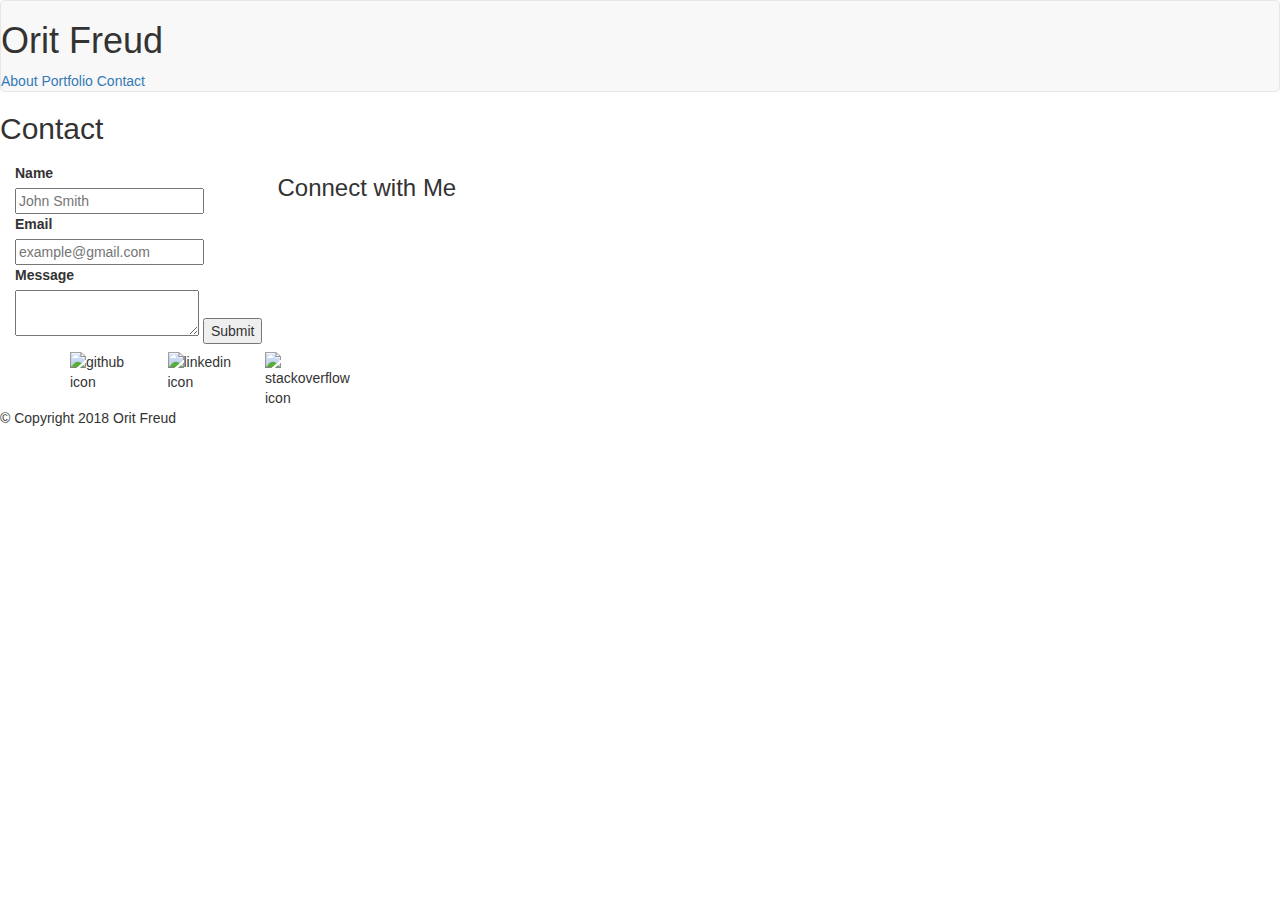
==== contact.html @ 00617cc6 "added navbar" ====
<!DOCTYPE html>

<html>
    <head>
        <meta charset="UTF-8" />
        <title>Home | Contact</title>
        <link rel="stylesheet" href="https://maxcdn.bootstrapcdn.com/bootstrap/3.3.7/css/bootstrap.min.css" integrity="sha384-BVYiiSIFeK1dGmJRAkycuHAHRg32OmUcww7on3RYdg4Va+PmSTsz/K68vbdEjh4u" crossorigin="anonymous">
        <link rel="stylesheet" type="text/css" href="assets/css/style.css">
    </head> 

<body>

    <nav class="navbar navbar-default">

        <h1>Orit Freud</h1>

            <a href="index.html">About</a>
            <a href="portfolio.html">Portfolio</a>
            <a href="contact.html" class="contact">Contact</a>
            
    </nav>

        <h2>Contact</h2>

       

    <form class="navbar-form navbar-left">
        <label>Name</label>
        <br>
        <input type="text" name="Name" placeholder="John Smith"> 
        <br>
        <label>Email</label>
        <br>
        <input type="text" name="Email" placeholder="example@gmail.com">
        <br>
        <label>Message</label>
        <br>
        <textarea></textarea>
        <button>Submit</button>
    </form>

        

    <div class="container">
        <div class="row">
            <h3>Connect with Me</h3>
        </div>

            <div class="row">

            <div class="col-md-1">
            <img src="https://image.flaticon.com/icons/svg/25/25231.svg" alt="github icon" style="width:50px" />
            </div>

            <div class="col-md-1">
            <img src="https://is1-ssl.mzstatic.com/image/thumb/Purple128/v4/d7/a7/35/d7a735f1-e10d-bfee-eb46-0a5d6cb25fa5/AppIcon-1x_U007emarketing-85-220-0-5.png/246x0w.jpg" alt="linkedin icon" style="width:50px" />
            </div>

            <div class="col-md-1">
            <img src="https://cdn3.iconfinder.com/data/icons/inficons/512/stackoverflow.png" alt="stackoverflow icon" style="width:50px" />
            </div>

        </div>  
    </div>   


    <footer>
        <div class="copy">
        &copy; Copyright 2018 Orit Freud
        </div>
       
    </footer>

</body>



</html>
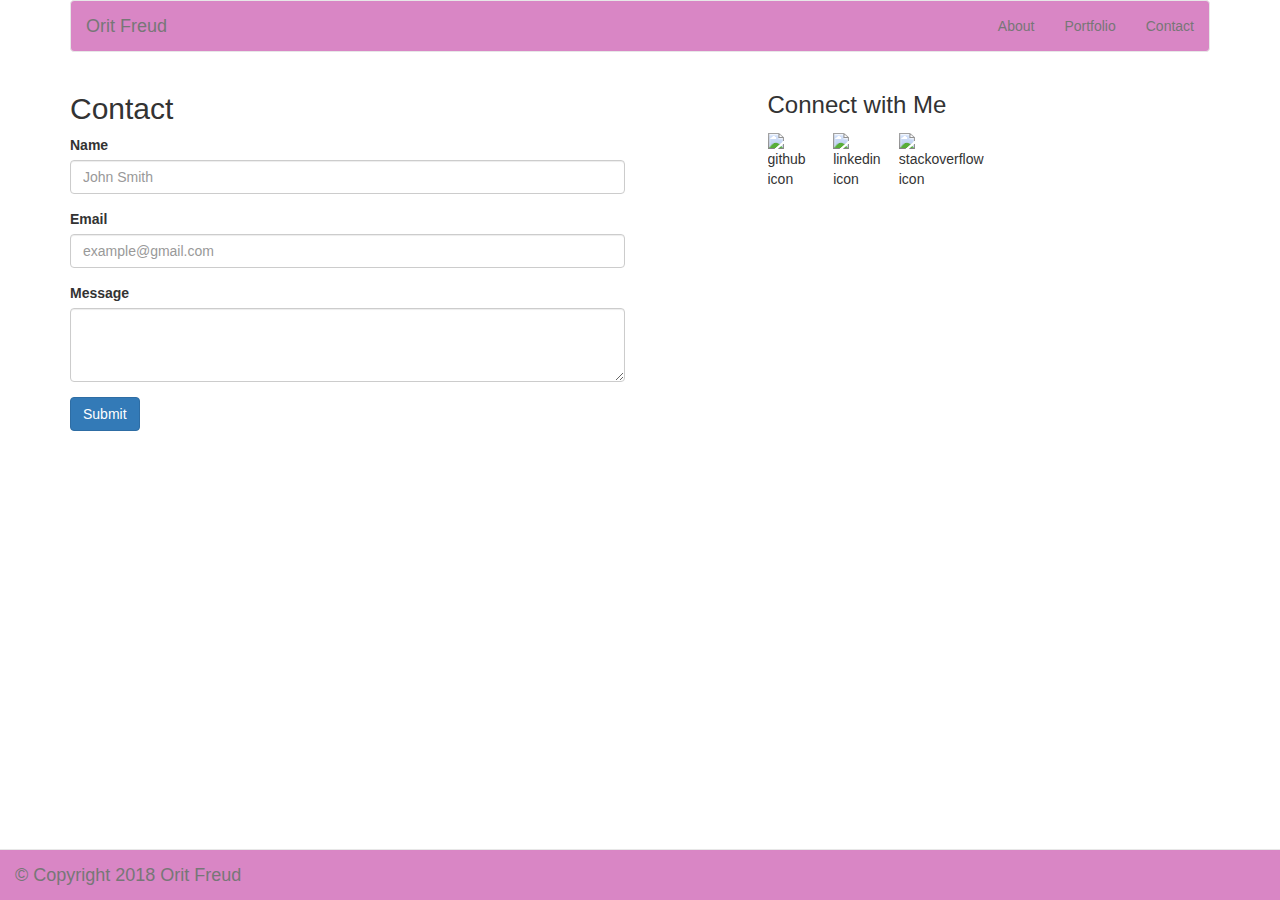
==== commit 75ef2c8c: "finished structure" ====
--- a/contact.html
+++ b/contact.html
@@ -4,72 +4,71 @@
     <head>
         <meta charset="UTF-8" />
         <title>Home | Contact</title>
+        <link rel="stylesheet" type="text/css" href="assets/css/reset.css">
         <link rel="stylesheet" href="https://maxcdn.bootstrapcdn.com/bootstrap/3.3.7/css/bootstrap.min.css" integrity="sha384-BVYiiSIFeK1dGmJRAkycuHAHRg32OmUcww7on3RYdg4Va+PmSTsz/K68vbdEjh4u" crossorigin="anonymous">
         <link rel="stylesheet" type="text/css" href="assets/css/style.css">
     </head> 
 
 <body>
-
-    <nav class="navbar navbar-default">
-
-        <h1>Orit Freud</h1>
-
-            <a href="index.html">About</a>
-            <a href="portfolio.html">Portfolio</a>
-            <a href="contact.html" class="contact">Contact</a>
-            
-    </nav>
-
-        <h2>Contact</h2>
-
-       
-
-    <form class="navbar-form navbar-left">
-        <label>Name</label>
-        <br>
-        <input type="text" name="Name" placeholder="John Smith"> 
-        <br>
-        <label>Email</label>
-        <br>
-        <input type="text" name="Email" placeholder="example@gmail.com">
-        <br>
-        <label>Message</label>
-        <br>
-        <textarea></textarea>
-        <button>Submit</button>
-    </form>
-
-        
-
+        <header class="container">
+                <nav class="navbar navbar-default">
+                    <div class="container-fluid">
+                      
+                        <div class="navbar-header">
+                            <a class="navbar-brand" href="index.html">Orit Freud</a>
+                        </div>
+                        <ul class="nav navbar-nav navbar-right">
+                            <li><a href="index.html">About</a></li>
+                            <li><a href="portfolio.html">Portfolio</a></li>
+                            <li><a href="contact.html" class="contact">Contact</a></li>
+                        </ul>
+                    
+                    </div>
+                </nav>
+        </header>
     <div class="container">
         <div class="row">
-            <h3>Connect with Me</h3>
-        </div>
-
-            <div class="row">
-
-            <div class="col-md-1">
-            <img src="https://image.flaticon.com/icons/svg/25/25231.svg" alt="github icon" style="width:50px" />
+            <div class="col-md-6">
+                <h2>Contact</h2>
+                    <form>
+                        <div class="form-group">
+                            <label for="exampleInputName">Name</label>
+                            <input type="email" class="form-control" id="exampleInputEmail1" placeholder="John Smith">
+                        </div>
+                        <div class="form-group">
+                            <label for="exampleInputEmail">Email</label>
+                            <input type="password" class="form-control" id="exampleInputPassword1" placeholder="example@gmail.com">
+                        </div>
+                        <div class="form-group">
+                            <label for="exampleInputMessage">Message</label>
+                            <textarea class="form-control" rows="3"></textarea>
+                        </div>
+                        <button type="submit" class="btn btn-primary">Submit</button>
+                    </form>
             </div>
 
-            <div class="col-md-1">
-            <img src="https://is1-ssl.mzstatic.com/image/thumb/Purple128/v4/d7/a7/35/d7a735f1-e10d-bfee-eb46-0a5d6cb25fa5/AppIcon-1x_U007emarketing-85-220-0-5.png/246x0w.jpg" alt="linkedin icon" style="width:50px" />
+            <div class="col-md-3 col-md-offset-1">
+                <h3>Connect with Me</h3>
+                    <div class="col-md-3">
+                        <img src="https://image.flaticon.com/icons/svg/25/25231.svg" alt="github icon" style="width:50px" />
+                    </div>
+                    <div class="col-md-3">
+                        <img src="https://is1-ssl.mzstatic.com/image/thumb/Purple128/v4/d7/a7/35/d7a735f1-e10d-bfee-eb46-0a5d6cb25fa5/AppIcon-1x_U007emarketing-85-220-0-5.png/246x0w.jpg" alt="linkedin icon" style="width:50px" />
+                    </div>
+                    <div class="col-md-3">
+                        <img src="https://cdn3.iconfinder.com/data/icons/inficons/512/stackoverflow.png" alt="stackoverflow icon" style="width:50px" />
+                    </div>
             </div>
 
-            <div class="col-md-1">
-            <img src="https://cdn3.iconfinder.com/data/icons/inficons/512/stackoverflow.png" alt="stackoverflow icon" style="width:50px" />
-            </div>
-
-        </div>  
-    </div>   
+        </div>
+    </div> 
 
 
-    <footer>
-        <div class="copy">
-        &copy; Copyright 2018 Orit Freud
-        </div>
-       
-    </footer>
+    <div class="navbar navbar-default navbar-fixed-bottom">
+        <div class="navbar-header">
+            <div class="navbar-brand navbar-center">&copy; Copyright 2018 Orit Freud</div>
+        </div>     
+    </div>
 
 </body>
 
--- a/assets/css/style.css
+++ b/assets/css/style.css
@@ -0,0 +1,25 @@
+.portfolio {
+    width: 200px;
+    height: 150px;
+}
+
+h3 {
+    padding-left: 15px;
+    padding-bottom: 5px;
+}
+
+#box3 {
+    margin-bottom: 50px;
+}
+
+#box1 {
+    margin-bottom: 100px;
+}
+
+#profile {
+    width: 250px;
+}
+
+.navbar {
+    background-color: #d986c5;
+}
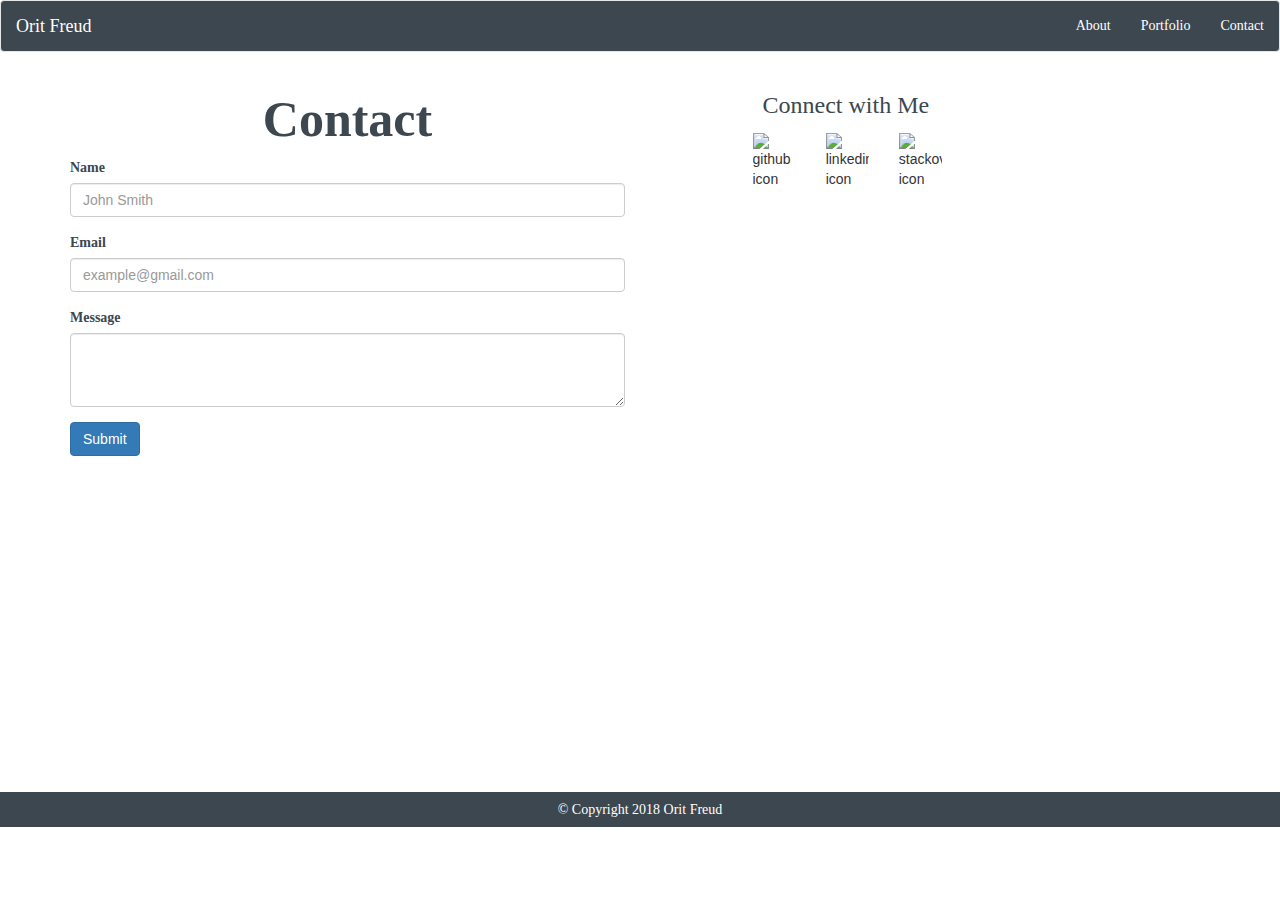
==== commit 5c34b4b0: "project finished" ====
--- a/contact.html
+++ b/contact.html
@@ -1,74 +1,85 @@
 <!DOCTYPE html>
 
 <html>
-    <head>
-        <meta charset="UTF-8" />
-        <title>Home | Contact</title>
-        <link rel="stylesheet" type="text/css" href="assets/css/reset.css">
-        <link rel="stylesheet" href="https://maxcdn.bootstrapcdn.com/bootstrap/3.3.7/css/bootstrap.min.css" integrity="sha384-BVYiiSIFeK1dGmJRAkycuHAHRg32OmUcww7on3RYdg4Va+PmSTsz/K68vbdEjh4u" crossorigin="anonymous">
-        <link rel="stylesheet" type="text/css" href="assets/css/style.css">
-    </head> 
+
+<head>
+    <meta charset="UTF-8" />
+    <title>Home | Contact</title>
+    <link rel="stylesheet" type="text/css" href="assets/css/reset.css">
+    <link rel="stylesheet" href="https://maxcdn.bootstrapcdn.com/bootstrap/3.3.7/css/bootstrap.min.css" integrity="sha384-BVYiiSIFeK1dGmJRAkycuHAHRg32OmUcww7on3RYdg4Va+PmSTsz/K68vbdEjh4u"
+        crossorigin="anonymous">
+    <link rel="stylesheet" type="text/css" href="assets/css/style.css">
+</head>
 
 <body>
-        <header class="container">
-                <nav class="navbar navbar-default">
-                    <div class="container-fluid">
-                      
-                        <div class="navbar-header">
-                            <a class="navbar-brand" href="index.html">Orit Freud</a>
-                        </div>
-                        <ul class="nav navbar-nav navbar-right">
-                            <li><a href="index.html">About</a></li>
-                            <li><a href="portfolio.html">Portfolio</a></li>
-                            <li><a href="contact.html" class="contact">Contact</a></li>
-                        </ul>
-                    
-                    </div>
-                </nav>
-        </header>
+    <!-- <header class="container"> -->
+    <nav class="navbar navbar-default">
+        <div class="container-fluid">
+
+            <div class="navbar-header">
+                <a class="navbar-brand" href="index.html">Orit Freud</a>
+            </div>
+            <ul class="nav navbar-nav navbar-right">
+                <li>
+                    <a href="index.html">About</a>
+                </li>
+                <li>
+                    <a href="portfolio.html">Portfolio</a>
+                </li>
+                <li>
+                    <a href="contact.html" class="contact">Contact</a>
+                </li>
+            </ul>
+
+        </div>
+    </nav>
+    </header>
     <div class="container">
         <div class="row">
             <div class="col-md-6">
                 <h2>Contact</h2>
-                    <form>
-                        <div class="form-group">
-                            <label for="exampleInputName">Name</label>
-                            <input type="email" class="form-control" id="exampleInputEmail1" placeholder="John Smith">
-                        </div>
-                        <div class="form-group">
-                            <label for="exampleInputEmail">Email</label>
-                            <input type="password" class="form-control" id="exampleInputPassword1" placeholder="example@gmail.com">
-                        </div>
-                        <div class="form-group">
-                            <label for="exampleInputMessage">Message</label>
-                            <textarea class="form-control" rows="3"></textarea>
-                        </div>
-                        <button type="submit" class="btn btn-primary">Submit</button>
-                    </form>
+                <form>
+                    <div class="form-group">
+                        <label for="exampleInputName">Name</label>
+                        <input type="email" class="form-control" id="exampleInputEmail1" placeholder="John Smith">
+                    </div>
+                    <div class="form-group">
+                        <label for="exampleInputEmail">Email</label>
+                        <input type="password" class="form-control" id="exampleInputPassword1" placeholder="example@gmail.com">
+                    </div>
+                    <div class="form-group">
+                        <label for="exampleInputMessage">Message</label>
+                        <textarea class="form-control" rows="3"></textarea>
+                    </div>
+                    <button type="submit" class="btn btn-primary">Submit</button>
+                </form>
             </div>
 
             <div class="col-md-3 col-md-offset-1">
                 <h3>Connect with Me</h3>
+                <div class="row">
                     <div class="col-md-3">
-                        <img src="https://image.flaticon.com/icons/svg/25/25231.svg" alt="github icon" style="width:50px" />
+                        <img src="https://image.flaticon.com/icons/svg/25/25231.svg" alt="github icon" class="social img-responsive inline-block"
+                        />
                     </div>
                     <div class="col-md-3">
-                        <img src="https://is1-ssl.mzstatic.com/image/thumb/Purple128/v4/d7/a7/35/d7a735f1-e10d-bfee-eb46-0a5d6cb25fa5/AppIcon-1x_U007emarketing-85-220-0-5.png/246x0w.jpg" alt="linkedin icon" style="width:50px" />
+                        <img src="https://is1-ssl.mzstatic.com/image/thumb/Purple128/v4/d7/a7/35/d7a735f1-e10d-bfee-eb46-0a5d6cb25fa5/AppIcon-1x_U007emarketing-85-220-0-5.png/246x0w.jpg"
+                            alt="linkedin icon" class="social img-responsive inline-block" />
                     </div>
                     <div class="col-md-3">
-                        <img src="https://cdn3.iconfinder.com/data/icons/inficons/512/stackoverflow.png" alt="stackoverflow icon" style="width:50px" />
+                        <img src="https://cdn3.iconfinder.com/data/icons/inficons/512/stackoverflow.png" alt="stackoverflow icon" class=" social img-responsive inline-block"
+                        />
                     </div>
+                </div>
             </div>
 
         </div>
-    </div> 
+    </div>
 
 
-    <div class="navbar navbar-default navbar-fixed-bottom">
-        <div class="navbar-header">
-            <div class="navbar-brand navbar-center">&copy; Copyright 2018 Orit Freud</div>
-        </div>     
-    </div>
+    <footer>
+        <h1>&copy; Copyright 2018 Orit Freud</h1>
+    </footer>
 
 </body>
 
--- a/assets/css/style.css
+++ b/assets/css/style.css
@@ -1,10 +1,12 @@
 .portfolio {
-    width: 200px;
-    height: 150px;
+    /* width: 400px; 
+    height: 200px; */
+    margin: auto;
 }
-
+.test {
+    text-align: center;
+}
 h3 {
-    padding-left: 15px;
     padding-bottom: 5px;
 }
 
@@ -16,10 +18,73 @@
     margin-bottom: 100px;
 }
 
-#profile {
+/* #profile {
     width: 250px;
+} */
+
+.navbar {
+    background-color: #3d474f;
 }
 
-.navbar {
-    background-color: #d986c5;
+.navbar-default .navbar-nav>li>a {
+    color: white;
+    font-family: fantasy;
+
 }
+
+.navbar>.container .navbar-brand, .navbar>.container-fluid .navbar-brand {
+    font-family: fantasy;
+}
+
+.social {
+    width: 50px;
+}
+
+.navbar-default .navbar-brand {
+    color: white;
+    font-family: fantasy;
+}
+
+p {
+    padding-top: 70px;
+    line-height: 2;
+    font-family: cursive;
+    font-size: 18px;
+    color: #3d474f;
+}
+
+h2 {
+    text-align: center;
+    font-size: 50px;
+    font-family: cursive;
+    font-weight: bold;
+    color: #3d474f;
+}
+
+h3 {
+    color: #3d474f;
+    font-family: cursive;
+    padding-left: 10px;
+}
+
+label {
+    color: #3d474f;
+    font-family: cursive; 
+}
+   
+.container {
+    min-height: 700px;
+}
+
+h1 {
+    background-color: #3d474f;  
+    color: white;
+    font-family: fantasy;
+    text-align: center;
+    font-size: 14px;
+    padding: 10px;
+}
+
+/* footer {
+    width: 100%;
+} */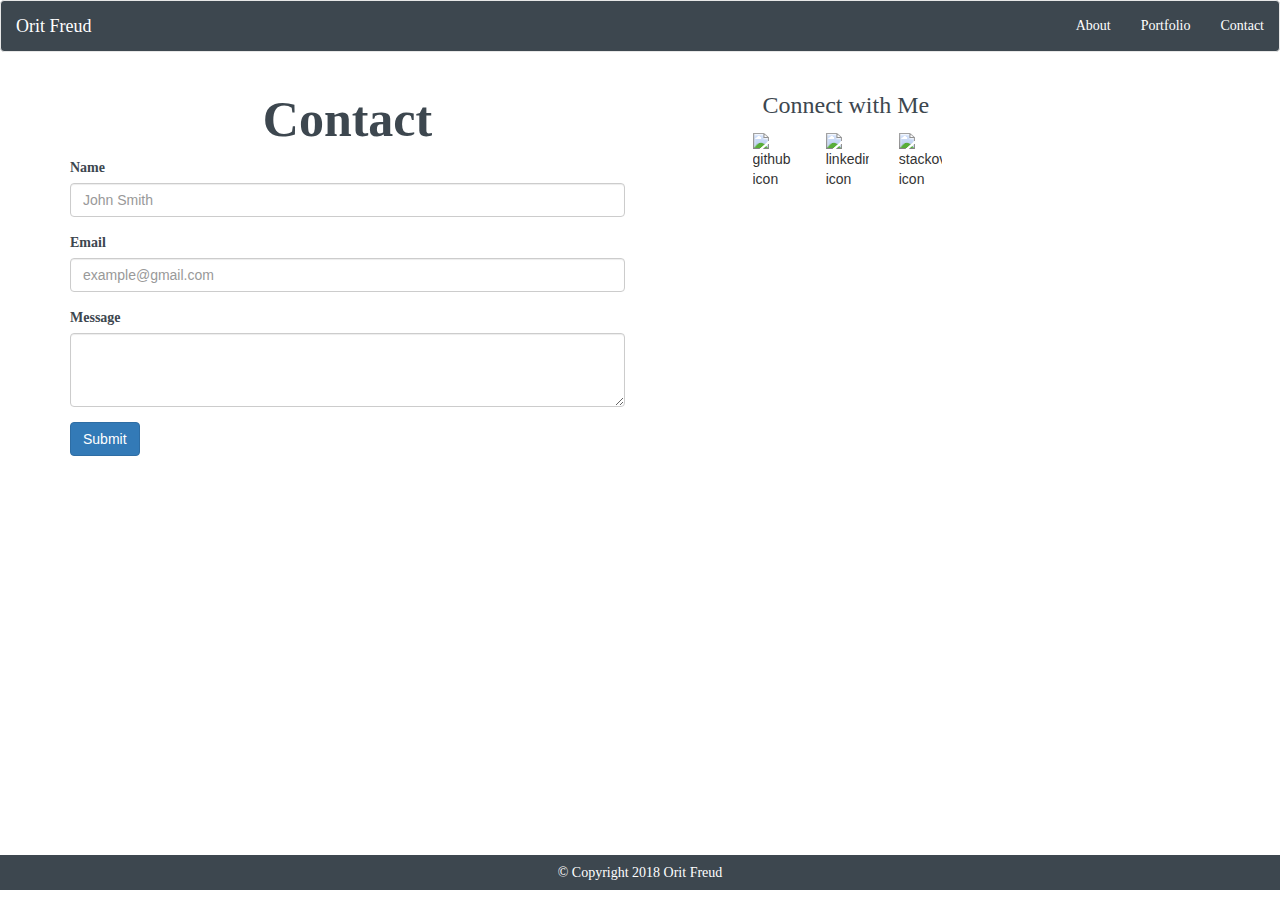
==== commit 7620f3b9: "added background" ====
--- a/contact.html
+++ b/contact.html
@@ -34,7 +34,9 @@
         </div>
     </nav>
     </header>
+
     <div class="container">
+        
         <div class="row">
             <div class="col-md-6">
                 <h2>Contact</h2>
@@ -56,18 +58,19 @@
             </div>
 
             <div class="col-md-3 col-md-offset-1">
+                
                 <h3>Connect with Me</h3>
                 <div class="row">
                     <div class="col-md-3">
-                        <img src="https://image.flaticon.com/icons/svg/25/25231.svg" alt="github icon" class="social img-responsive inline-block"
+                        <img src="https://image.flaticon.com/icons/svg/25/25231.svg" alt="github icon" class="social img-responsive"
                         />
                     </div>
                     <div class="col-md-3">
                         <img src="https://is1-ssl.mzstatic.com/image/thumb/Purple128/v4/d7/a7/35/d7a735f1-e10d-bfee-eb46-0a5d6cb25fa5/AppIcon-1x_U007emarketing-85-220-0-5.png/246x0w.jpg"
-                            alt="linkedin icon" class="social img-responsive inline-block" />
+                            alt="linkedin icon" class="social img-responsive" />
                     </div>
                     <div class="col-md-3">
-                        <img src="https://cdn3.iconfinder.com/data/icons/inficons/512/stackoverflow.png" alt="stackoverflow icon" class=" social img-responsive inline-block"
+                        <img src="https://cdn3.iconfinder.com/data/icons/inficons/512/stackoverflow.png" alt="stackoverflow icon" class=" social img-responsive"
                         />
                     </div>
                 </div>
@@ -78,7 +81,9 @@
 
 
     <footer>
-        <h1>&copy; Copyright 2018 Orit Freud</h1>
+        <div class="footer navbar-fixed-bottom">
+            <h1>&copy; Copyright 2018 Orit Freud</h1>
+        </div>
     </footer>
 
 </body>
--- a/assets/css/style.css
+++ b/assets/css/style.css
@@ -8,6 +8,7 @@
 }
 h3 {
     padding-bottom: 5px;
+    padding-left: 25px;
 }
 
 #box3 {
@@ -46,7 +47,7 @@
 }
 
 p {
-    padding-top: 70px;
+    padding-top: 85px;
     line-height: 2;
     font-family: cursive;
     font-size: 18px;
@@ -73,7 +74,7 @@
 }
    
 .container {
-    min-height: 700px;
+    min-height: 800px;
 }
 
 h1 {
@@ -87,4 +88,14 @@
 
 /* footer {
     width: 100%;
-} */+} */
+
+body {
+    background: url("https://www.toptal.com/designers/subtlepatterns/patterns/green_dust_scratch.png");
+}
+
+h4 {
+    color: #3d474f;
+    font-family: cursive;   
+}
+
